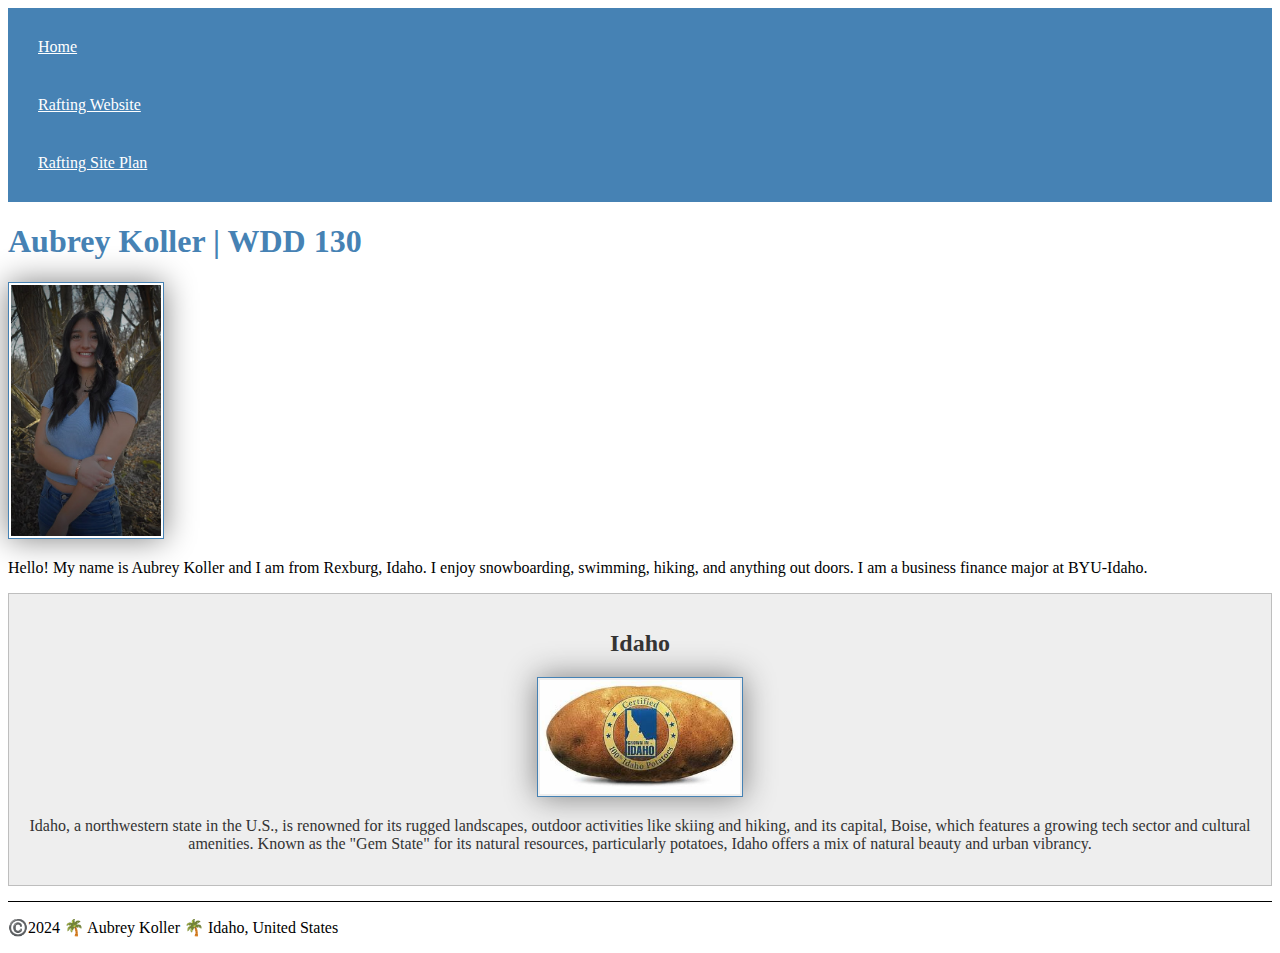
==== index.html @ d82e2632 "update" ====
<!DOCTYPE html>
<html lang="en-US"> 
  <head>
   <meta charset="utf-8">
   <meta name="viewport" content="width=device-width,initial-scale=1.0">
   <title>Aubrey Koller | WDD 130</title>
   <meta name="description" content="Aubrey Koller's BYU-Idaho WDD 130 course home page.">
   <meta name="author" content="Aubrey Koller">
   <link rel="stylesheet" href="styles/styles.css">
 </head>
 <body>
  <header>
    <nav>
      <a href="#">Home</a>
      <a href="wwr/">Rafting Website</a>
      <a href="wwr/site-plan-rafting.html">Rafting Site Plan</a>
    </nav>
   </header>
   <main>
     <h1>Aubrey Koller | WDD 130</h1>
     <img src="images/profile.jpg" alt="Hello my name is Aubrey Koller" width="200">
     <p>Hello! My name is Aubrey Koller and I am from Rexburg, Idaho. I enjoy snowboarding, swimming, hiking, and anything out doors. I am a business finance major at BYU-Idaho.</p>
   </main>
   <aside>
    <h2>Idaho</h2>
    <img src="images/Idaho.jpg" alt="Idaho Russet">
    <p>Idaho, a northwestern state in the U.S., is renowned for its rugged landscapes, outdoor activities like skiing and hiking, and its capital, Boise, which features a growing tech sector and cultural amenities. Known as the "Gem State" for its natural resources, particularly potatoes, Idaho offers a mix of natural beauty and urban vibrancy.</p>
  </aside>
   <footer>
      <p>©️2024 🌴 Aubrey Koller 🌴 Idaho, United States</p>
    </footer>
  </body>
</html>
---- styles/styles.css ----
nav {
    background-color: steelblue;
    padding: 10px;
}
nav a {
    color: white;
    display: block;
    padding: 20px;
}
h1 {
    color: steelblue;
}
img {
    width: 150px;
    height: auto;
    border: 1px solid steelblue;
    padding: 2px;
    box-shadow: 0 0 30px gray;
}
p {
    padding: 0px;
}
main img {
    max-width:840px;
}
aside {
    width: 20rem
    margin: 1rem;
    border: 1px solid rgba(0, 0, 0, 0.2);
    padding: 1rem;
    background-color: #eee;
    color: #333;
    text-align: center;
}
aside img {
    width: 200px;
    height: auto;
}
footer {
    margin-top: 15px;
    border-top: 1px solid #000;
    text-align center;
}
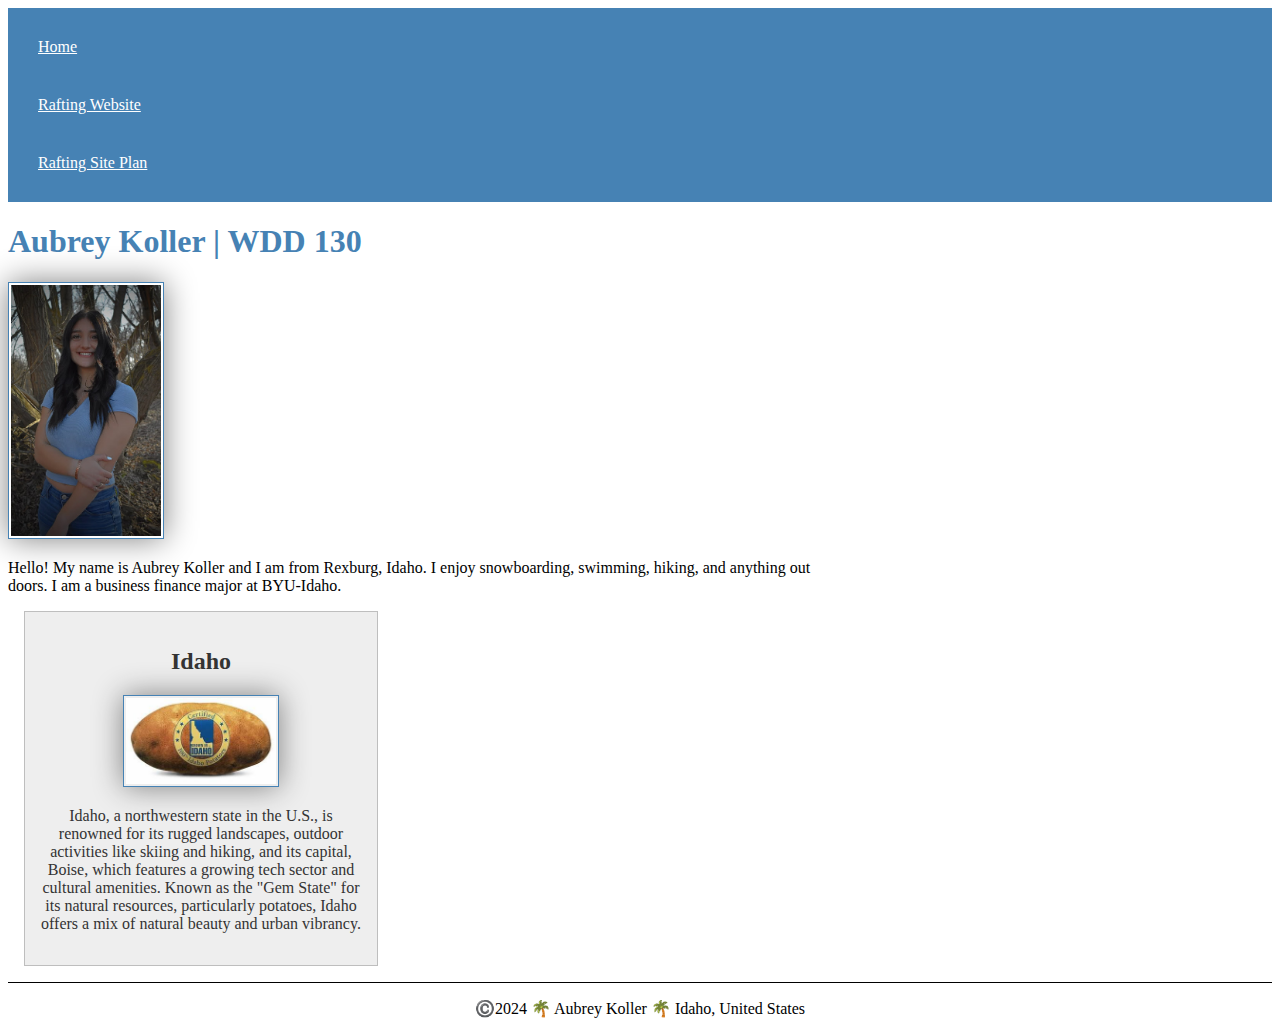
==== commit 17f8e672: "Overlay" ====
--- a/index.html
+++ b/index.html
@@ -31,4 +31,5 @@
     </footer>
   </body>
 </html>
-
+<!-- dshfids -->
+<!-- -->--- a/styles/styles.css
+++ b/styles/styles.css
@@ -18,13 +18,17 @@
     box-shadow: 0 0 30px gray;
 }
 p {
-    padding: 0px;
+    padding: 0;
+}
+main {
+    max-width: 840px;
 }
 main img {
-    max-width:840px;
+   width: 150px;
+    height: auto;
 }
 aside {
-    width: 20rem
+    width: 20rem;
     margin: 1rem;
     border: 1px solid rgba(0, 0, 0, 0.2);
     padding: 1rem;
@@ -33,11 +37,11 @@
     text-align: center;
 }
 aside img {
-    width: 200px;
+    width: 150px;
     height: auto;
 }
 footer {
     margin-top: 15px;
     border-top: 1px solid #000;
-    text-align center;
+    text-align: center;
 }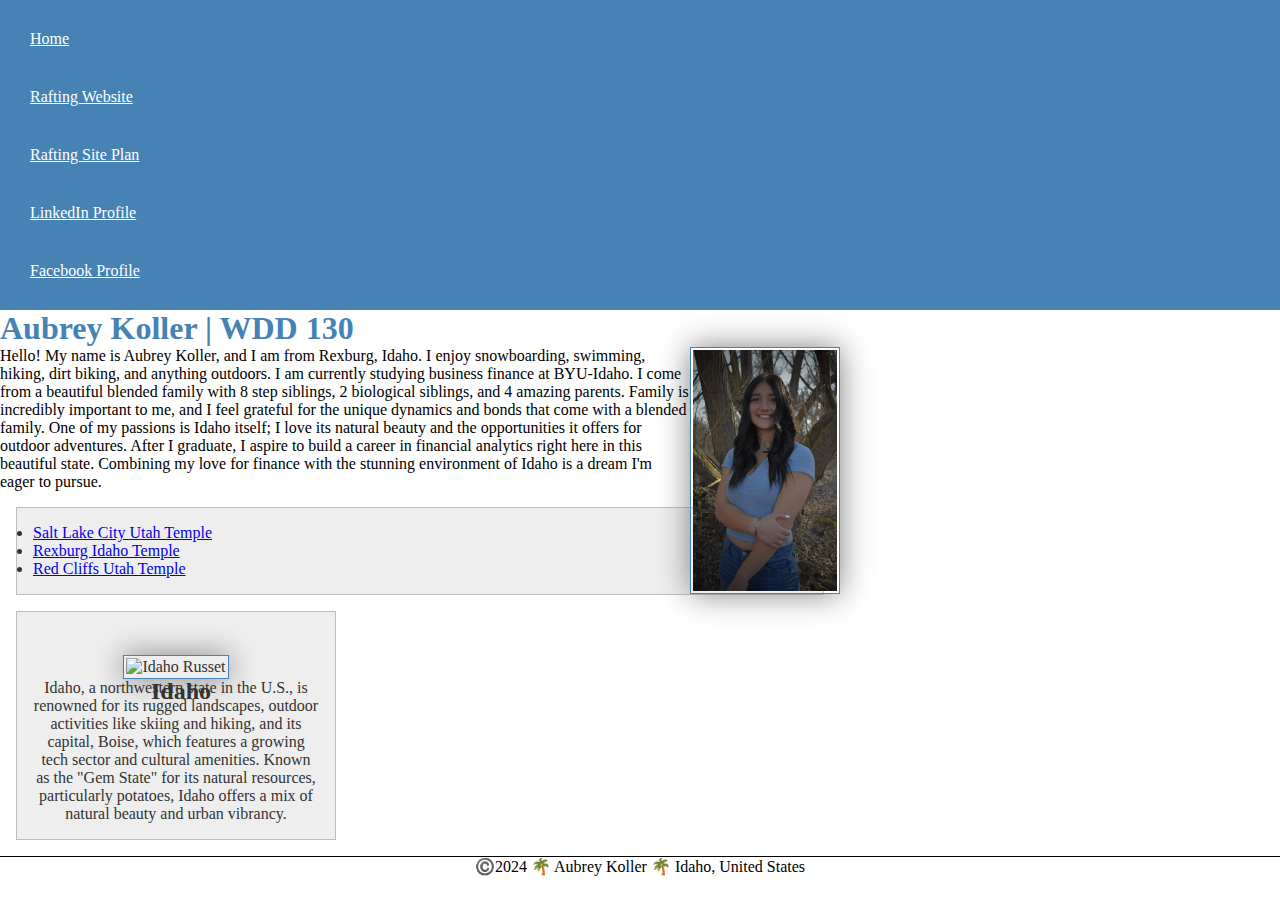
==== commit c5dc2f27: "homepage" ====
--- a/index.html
+++ b/index.html
@@ -14,22 +14,28 @@
       <a href="#">Home</a>
       <a href="wwr/">Rafting Website</a>
       <a href="wwr/site-plan-rafting.html">Rafting Site Plan</a>
+      <a href="https://www.linkedin.com/in/aubrey-koller/">LinkedIn Profile</a>
+      <a href="https://www.facebook.com/profile.php?id=100072060095236&mibextid=LQQJ4d">Facebook Profile</a>
     </nav>
    </header>
    <main>
      <h1>Aubrey Koller | WDD 130</h1>
      <img src="images/profile.jpg" alt="Hello my name is Aubrey Koller" width="200">
-     <p>Hello! My name is Aubrey Koller and I am from Rexburg, Idaho. I enjoy snowboarding, swimming, hiking, and anything out doors. I am a business finance major at BYU-Idaho.</p>
-   </main>
-   <aside>
+     <p>Hello! My name is Aubrey Koller, and I am from Rexburg, Idaho. I enjoy snowboarding, swimming, hiking, dirt biking, and anything outdoors. I am currently studying business finance at BYU-Idaho. I come from a beautiful blended family with 8 step siblings, 2 biological siblings, and 4 amazing parents. Family is incredibly important to me, and I feel grateful for the unique dynamics and bonds that come with a blended family. One of my passions is Idaho itself; I love its natural beauty and the opportunities it offers for outdoor adventures. After I graduate, I aspire to build a career in financial analytics right here in this beautiful state. Combining my love for finance with the stunning environment of Idaho is a dream I'm eager to pursue. </p>
+     <ul class="box">
+      <li><a href="https://churchofjesuschristtemples.org/salt-lake-temple/" target="_blank">Salt Lake City Utah Temple</a></li>
+      <li><a href="https://churchofjesuschristtemples.org/rexburg-idaho-temple/" target="_blank">Rexburg Idaho Temple</a></li>
+      <li><a href="https://churchofjesuschristtemples.org/red-cliffs-utah-temple/" target="_blank">Red Cliffs Utah Temple</a></li>
+     </ul>
+    </main>
+   <aside class="box"> 
     <h2>Idaho</h2>
-    <img src="images/Idaho.jpg" alt="Idaho Russet">
+    <img src="images/idaho.jpg" alt="Idaho Russet">
     <p>Idaho, a northwestern state in the U.S., is renowned for its rugged landscapes, outdoor activities like skiing and hiking, and its capital, Boise, which features a growing tech sector and cultural amenities. Known as the "Gem State" for its natural resources, particularly potatoes, Idaho offers a mix of natural beauty and urban vibrancy.</p>
   </aside>
    <footer>
       <p>©️2024 🌴 Aubrey Koller 🌴 Idaho, United States</p>
     </footer>
   </body>
+  <!-- Last modified date: May 7, 2024 -->
 </html>
-<!-- dshfids -->
-<!-- -->--- a/styles/styles.css
+++ b/styles/styles.css
@@ -1,3 +1,8 @@
+* {
+    margin: 0;
+    padding: 0;
+    box-sizing: border-box;
+}
 nav {
     background-color: steelblue;
     padding: 10px;
@@ -26,22 +31,31 @@
 main img {
    width: 150px;
     height: auto;
+    float: right;
 }
 aside {
     width: 20rem;
-    margin: 1rem;
-    border: 1px solid rgba(0, 0, 0, 0.2);
-    padding: 1rem;
-    background-color: #eee;
-    color: #333;
     text-align: center;
 }
 aside img {
     width: 150px;
     height: auto;
 }
+aside h2 {
+    position: relative;
+    top: 50px;
+    left: 5px;
+}
 footer {
     margin-top: 15px;
     border-top: 1px solid #000;
     text-align: center;
-}+}
+/* Class Selectors */
+.box {
+    margin: 1rem;
+    border: 1px solid rgba(0,0,0,0.2);
+    padding: 1rem;
+    background-color: #eee;
+    color: #333;
+}
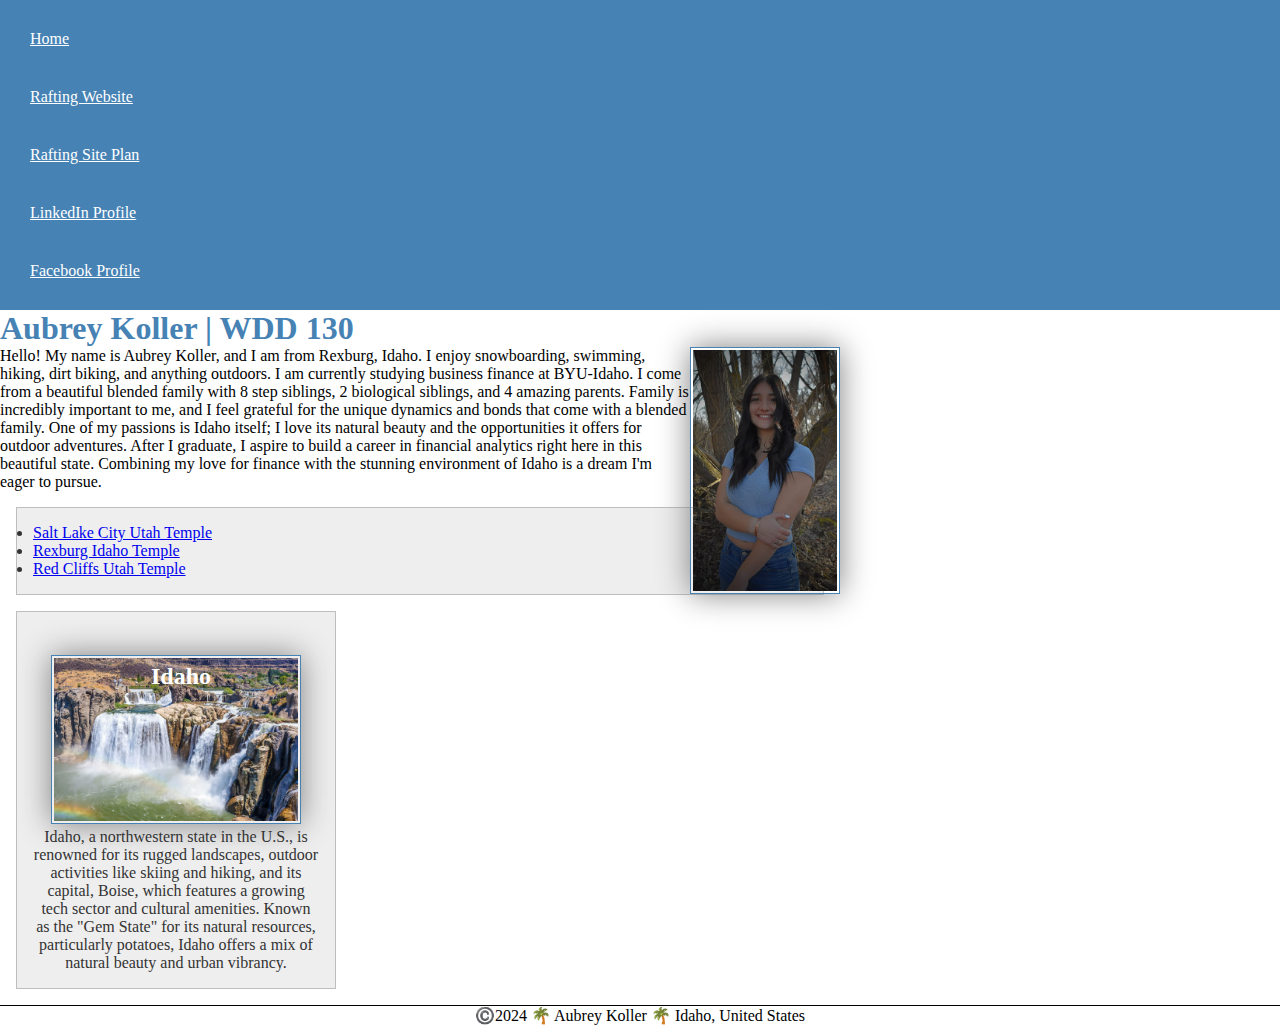
==== commit 7963a3cc: "update" ====
--- a/index.html
+++ b/index.html
@@ -30,7 +30,7 @@
     </main>
    <aside class="box"> 
     <h2>Idaho</h2>
-    <img src="images/idaho.jpg" alt="Idaho Russet">
+    <img src="images/idahowaterfall.jpg" alt="Idaho Russet">
     <p>Idaho, a northwestern state in the U.S., is renowned for its rugged landscapes, outdoor activities like skiing and hiking, and its capital, Boise, which features a growing tech sector and cultural amenities. Known as the "Gem State" for its natural resources, particularly potatoes, Idaho offers a mix of natural beauty and urban vibrancy.</p>
   </aside>
    <footer>
--- a/styles/styles.css
+++ b/styles/styles.css
@@ -38,13 +38,14 @@
     text-align: center;
 }
 aside img {
-    width: 150px;
+    width: 250px;
     height: auto;
 }
 aside h2 {
     position: relative;
-    top: 50px;
+    top: 35px;
     left: 5px;
+    color:white;
 }
 footer {
     margin-top: 15px;
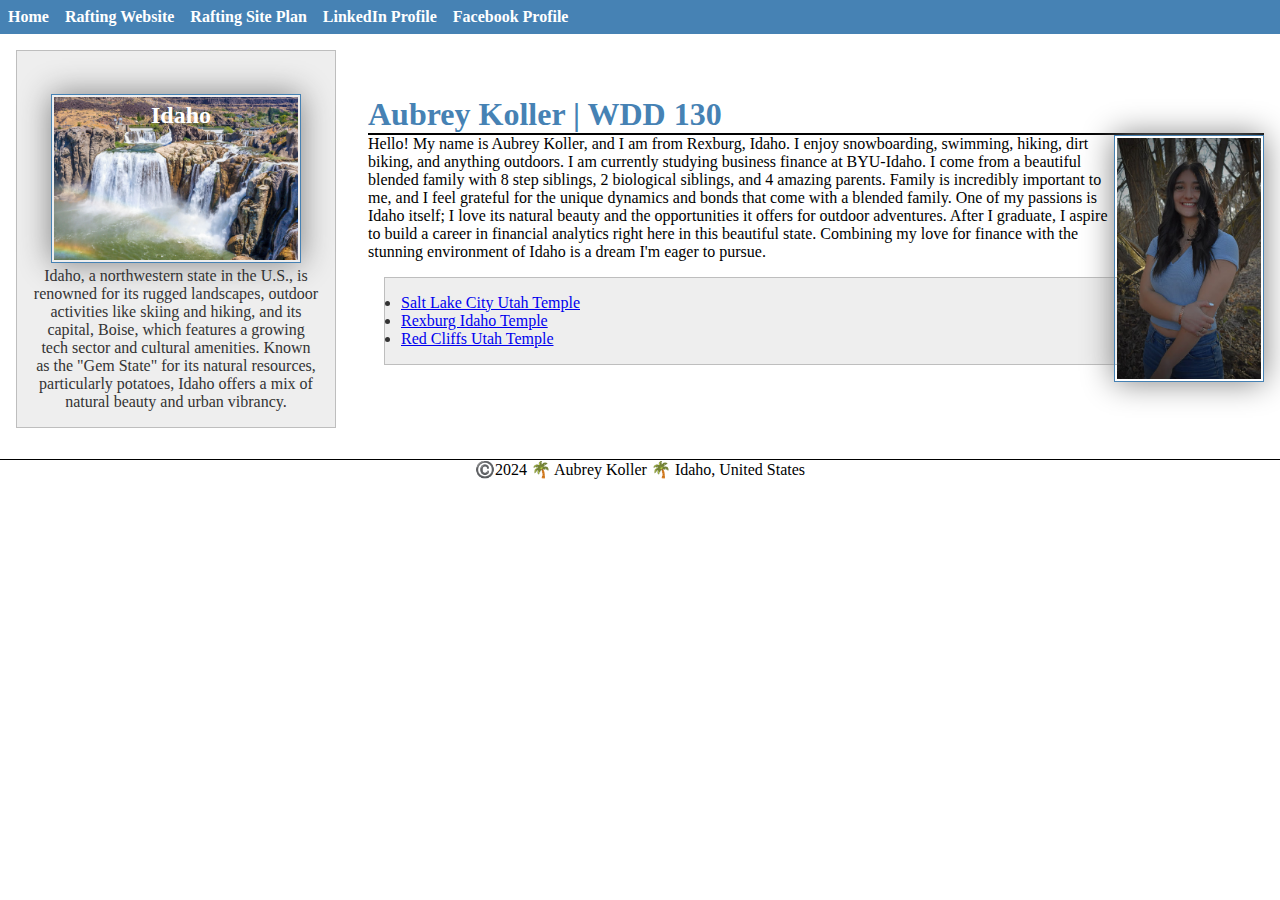
==== commit 18b6940f: "change__" ====
--- a/index.html
+++ b/index.html
@@ -18,6 +18,7 @@
       <a href="https://www.facebook.com/profile.php?id=100072060095236&mibextid=LQQJ4d">Facebook Profile</a>
     </nav>
    </header>
+  <div class="grid">
    <main>
      <h1>Aubrey Koller | WDD 130</h1>
      <img src="images/profile.jpg" alt="Hello my name is Aubrey Koller" width="200">
@@ -30,9 +31,10 @@
     </main>
    <aside class="box"> 
     <h2>Idaho</h2>
-    <img src="images/idahowaterfall.jpg" alt="Idaho Russet">
+    <img src="images/idahowaterfall.jpg" alt="Idaho WaterFall">
     <p>Idaho, a northwestern state in the U.S., is renowned for its rugged landscapes, outdoor activities like skiing and hiking, and its capital, Boise, which features a growing tech sector and cultural amenities. Known as the "Gem State" for its natural resources, particularly potatoes, Idaho offers a mix of natural beauty and urban vibrancy.</p>
-  </aside>
+    </aside>
+  </div>
    <footer>
       <p>©️2024 🌴 Aubrey Koller 🌴 Idaho, United States</p>
     </footer>
--- a/styles/styles.css
+++ b/styles/styles.css
@@ -5,15 +5,23 @@
 }
 nav {
     background-color: steelblue;
-    padding: 10px;
+    padding: 1 rem;
+    display: flex;
+    justify-content: space-evenly
+    align-items; center;
 }
 nav a {
     color: white;
     display: block;
-    padding: 20px;
+    padding: 0.5rem;
+    display: block;
+    text-decoration: none;
+    font-size: 1.2 rem;
+    font-weight: 700;
 }
 h1 {
     color: steelblue;
+    border-bottom: 2px solid black;
 }
 img {
     width: 150px;
@@ -26,7 +34,6 @@
     padding: 0;
 }
 main {
-    max-width: 840px;
 }
 main img {
    width: 150px;
@@ -60,3 +67,22 @@
     background-color: #eee;
     color: #333;
 }
+header, .grid, footer, {
+    max-width: 840 px;
+    margin: 0 auto;
+}
+.grid {
+    display: grid;
+    align-items: center;
+}
+main{
+    grid-column: 2/3;
+    margin: 1rem;
+}
+aside {
+    width: 20rem;
+    position: relative;
+    grid-column: 1/2;
+    grid-row: 1/2;
+    height: auto;
+}
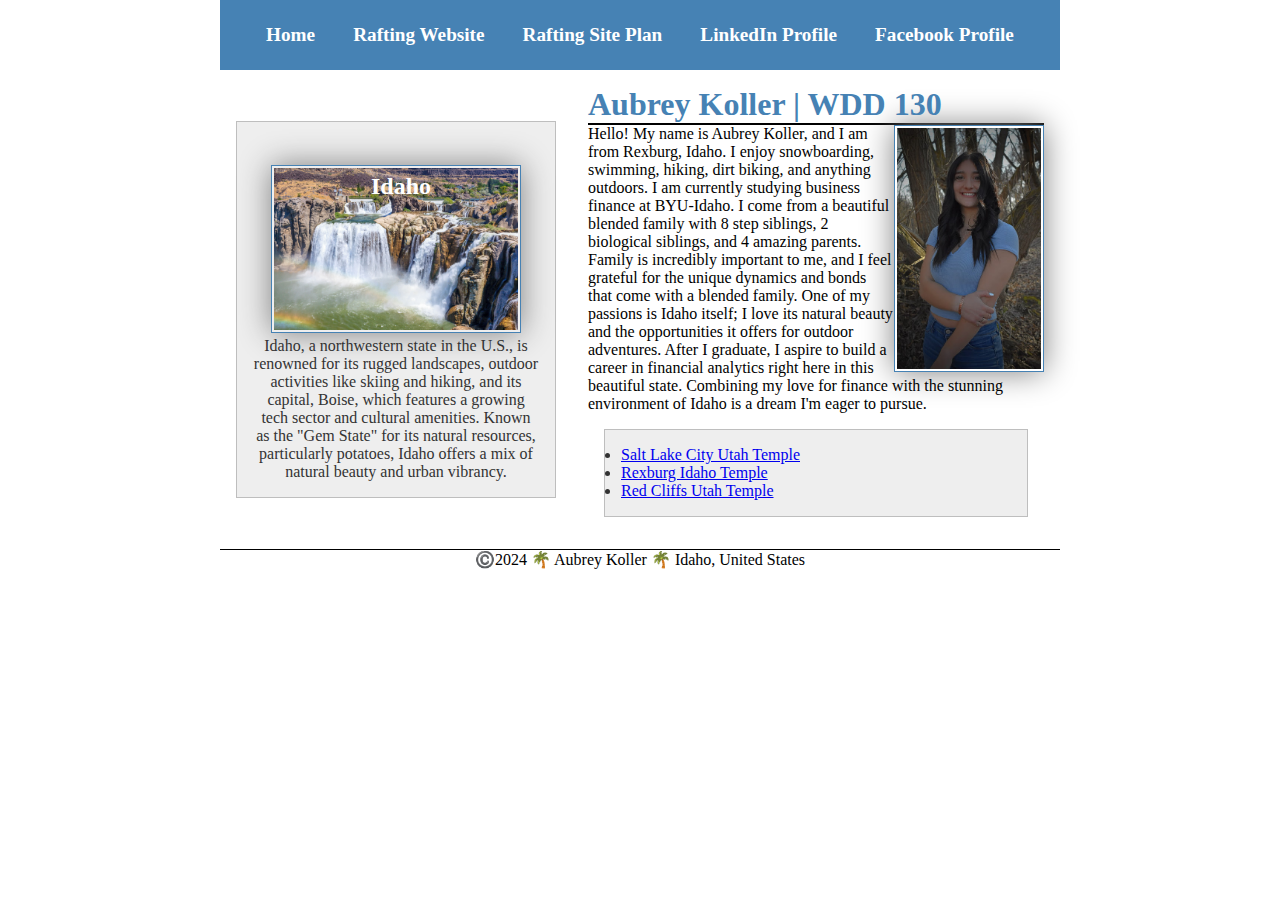
==== commit 11e46a5f: "save" ====
--- a/index.html
+++ b/index.html
@@ -12,7 +12,7 @@
   <header>
     <nav>
       <a href="#">Home</a>
-      <a href="wwr/">Rafting Website</a>
+      <a href="wwr/about.html">Rafting Website</a>
       <a href="wwr/site-plan-rafting.html">Rafting Site Plan</a>
       <a href="https://www.linkedin.com/in/aubrey-koller/">LinkedIn Profile</a>
       <a href="https://www.facebook.com/profile.php?id=100072060095236&mibextid=LQQJ4d">Facebook Profile</a>
--- a/styles/styles.css
+++ b/styles/styles.css
@@ -5,10 +5,10 @@
 }
 nav {
     background-color: steelblue;
-    padding: 1 rem;
+    padding: 1rem;
     display: flex;
-    justify-content: space-evenly
-    align-items; center;
+    justify-content: space-evenly;
+    align-items: center;
 }
 nav a {
     color: white;
@@ -16,7 +16,7 @@
     padding: 0.5rem;
     display: block;
     text-decoration: none;
-    font-size: 1.2 rem;
+    font-size: 1.2rem;
     font-weight: 700;
 }
 h1 {
@@ -67,8 +67,8 @@
     background-color: #eee;
     color: #333;
 }
-header, .grid, footer, {
-    max-width: 840 px;
+header, .grid, footer {
+    max-width: 840px;
     margin: 0 auto;
 }
 .grid {
